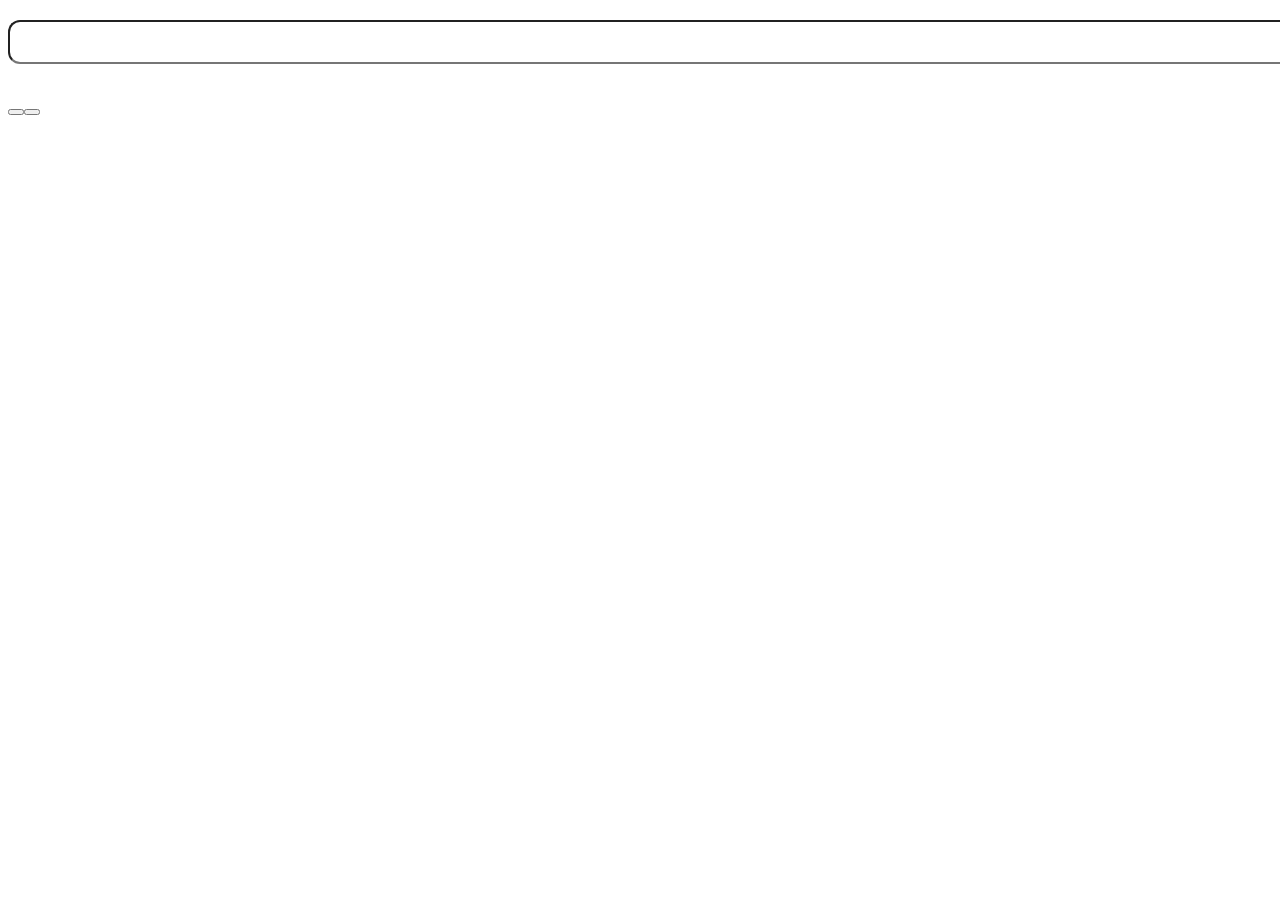
==== static/index.html @ 8a5dae83 "下载开关同步隐藏首页下载列:关闭时名字不可点且隐藏下载次数列(复制列保留);修复 loadSettings 未写入 st.nameDownload 的 bug" ====
<!doctype html>
<html lang="zh-CN">
<head>
<meta charset="utf-8">
<meta name="viewport" content="width=device-width,initial-scale=1">
<title>文件分享</title>
<link rel="stylesheet" href="/common.css">
<style>
#q{width:100%;padding:12px 14px;border-radius:12px;font-size:14px}
.chips{margin:12px 0 16px;display:flex;gap:8px;flex-wrap:wrap}
.chip{background:var(--card);color:var(--opt-fg);border:1px solid var(--border);border-radius:16px;padding:4px 12px;font-size:13px;cursor:pointer;backdrop-filter:var(--blur)}
.chip.on{background:var(--grad);color:#fff;border-color:transparent}
.u{display:flex;gap:8px}
.u input{flex:1;min-width:0;padding:6px 8px;border-radius:8px;font-family:ui-monospace,Menlo,Consolas,monospace;font-size:12px}
@media(max-width:700px){th:nth-child(4),td:nth-child(4),th:nth-child(5),td:nth-child(5),th:nth-child(6),td:nth-child(6){display:none}}
table.no-dl .c-dl{display:none}
</style>
</head>
<body data-title="site_title">
<div class="shell no-side">
  <div class="main">
    <header class="topbar">
      <div class="crumb"><span class="logo sm" data-icon="folder"></span><span data-i18n="site_title"></span></div>
      <div class="topright">
        <a class="btn gray" href="/admin"><span data-icon="shield"></span><span data-i18n="admin_link"></span></a>
        <div class="tools" id="tools"></div>
      </div>
    </header>
    <div class="content narrow">
      <div class="page-head">
        <h2 data-i18n="pg_home_t"></h2>
        <p data-i18n="pg_home_d"></p>
      </div>
      <input id="q" type="text" data-i18n-ph="search_ph">
      <div class="chips" id="chips"></div>
      <div class="card flush xscroll">
        <table>
          <thead><tr>
            <th data-i18n="th_req"></th><th data-i18n="th_name"></th><th data-i18n="th_addr"></th>
            <th data-i18n="th_desc"></th><th data-i18n="th_dl" class="c-dl"></th><th data-i18n="th_copies"></th>
          </tr></thead>
          <tbody id="tb"></tbody>
        </table>
      </div>
      <div class="pager">
        <button class="gray" id="prev" data-i18n="prev"></button><span id="pinfo"></span><button class="gray" id="next" data-i18n="next"></button>
      </div>
    </div>
  </div>
</div>
<script src="/common.js"></script>
<script>
const st={q:'',cat:null,page:1,size:20,pages:1,nameDownload:true};

async function loadSettings(){
  try{st.nameDownload=(await (await fetch('/api/settings')).json()).name_download!==false;}
  catch{st.nameDownload=true;}
}

async function loadCats(){
  const cs=await (await fetch('/api/categories')).json();
  $('#chips').innerHTML=cs.length?
    `<span class="chip ${st.cat==null?'on':''}" data-c="">${t('all')}</span>`+
    cs.map(c=>`<span class="chip ${st.cat===c.id?'on':''}" data-c="${c.id}">${esc(c.name)} (${c.count})</span>`).join(''):'';
}

async function load(){
  const p=new URLSearchParams({page:st.page,size:st.size});
  if(st.q)p.set('q',st.q);
  if(st.cat!=null)p.set('category',st.cat);
  const d=await (await fetch('/api/items?'+p)).json();
  st.pages=Math.max(1,Math.ceil(d.total/d.size));
  if(st.page>st.pages){st.page=st.pages;return load();}
  $('#tb').innerHTML=d.items.length?d.items.map(i=>{
    const nm=st.nameDownload
      ?`<a href="/go/${i.id}" target="_blank" rel="noopener">${esc(i.name)}</a>`
      :esc(i.name);
    return `<tr>
    <td><span class="tag ${i.required?'req':'opt'}">${i.required?t('req'):t('opt')}</span></td>
    <td>${nm}${i.alive===false?` <span class="tag req">${t('dead')}</span>`:''}</td>
    <td><div class="u"><input type="text" readonly value="${esc(i.url)}"><button data-u="${esc(i.url)}" data-id="${i.id}">${t('copy')}</button></div></td>
    <td>${esc(i.description)}</td>
    <td class="c-dl">${i.downloads}</td><td>${i.copies}</td></tr>`;
  }).join('')
    :`<tr><td colspan="${st.nameDownload?6:5}" class="empty">${t('none_found')}</td></tr>`;
  $('#tb').closest('table').classList.toggle('no-dl',!st.nameDownload);
  $('#pinfo').textContent=t('page_info',st.page,st.pages,d.total);
  $('#prev').disabled=st.page<=1;
  $('#next').disabled=st.page>=st.pages;
}

$('#tb').addEventListener('click',async e=>{
  const b=e.target.closest('button[data-u]');if(!b)return;
  const u=b.dataset.u;
  try{await navigator.clipboard.writeText(u)}catch{
    const x=document.createElement('textarea');x.value=u;document.body.append(x);x.select();
    document.execCommand('copy');x.remove();
  }
  fetch('/api/items/'+b.dataset.id+'/copy',{method:'POST',keepalive:true}).catch(()=>{});
  b.textContent=t('copied');setTimeout(()=>b.textContent=t('copy'),1200);
});
$('#chips').addEventListener('click',e=>{
  const c=e.target.closest('.chip');if(!c)return;
  st.cat=c.dataset.c===''?null:Number(c.dataset.c);st.page=1;loadCats();load();
});
$('#prev').onclick=()=>{if(st.page>1){st.page--;load();}};
$('#next').onclick=()=>{if(st.page<st.pages){st.page++;load();}};
let timer;
$('#q').addEventListener('input',e=>{
  clearTimeout(timer);
  timer=setTimeout(()=>{st.q=e.target.value.trim();st.page=1;load();},250);
});
window.onLangChange=()=>{loadCats();load();};
loadSettings().then(()=>{loadCats();load();});
</script>
</body>
</html>
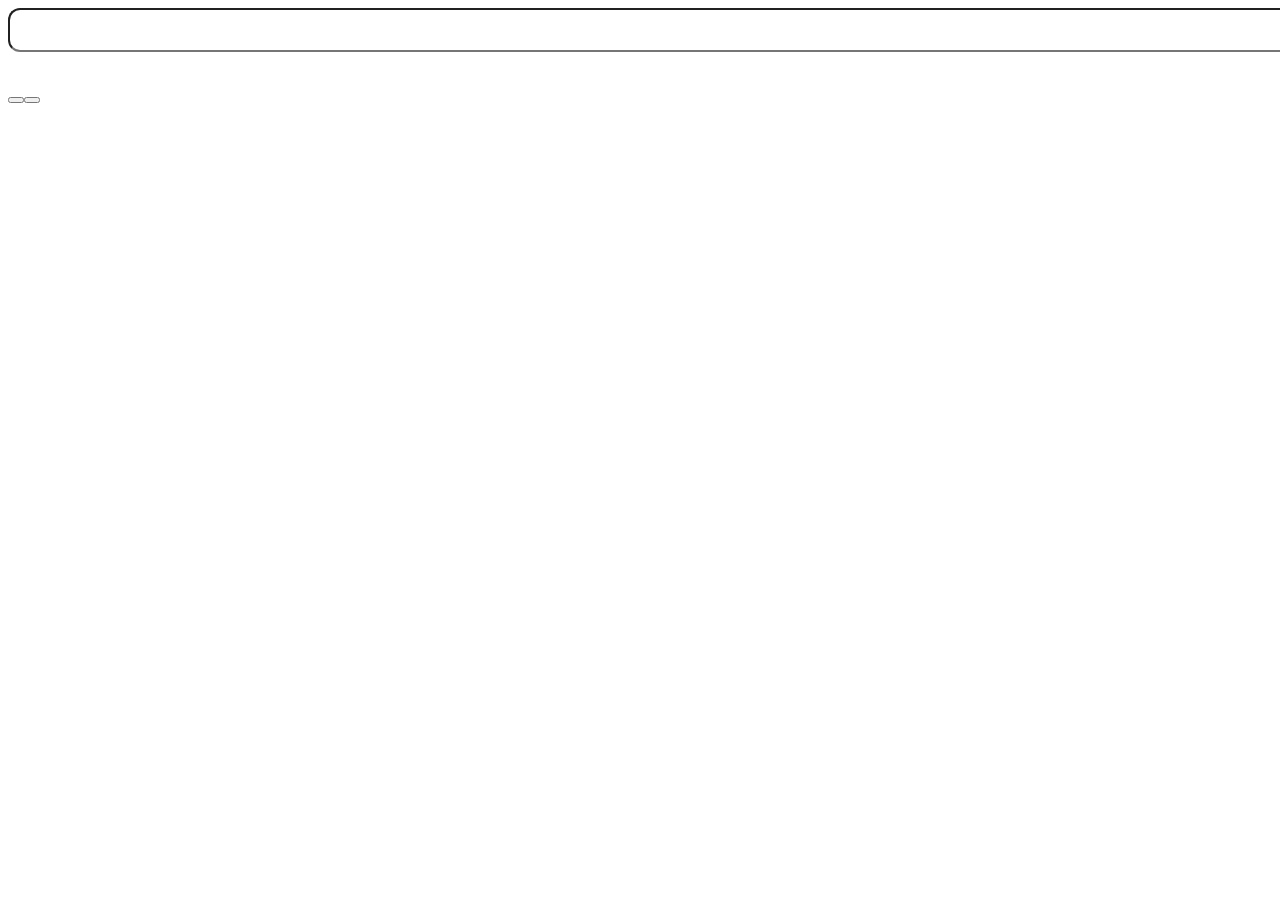
==== commit 06081dbe: "跑马灯:首页标题区改为顶部滚动横幅(后台增删改/颜色/排序/启用,Markdown+HTML,双端自适应)" ====
--- a/static/index.html
+++ b/static/index.html
@@ -12,8 +12,68 @@
 .chip.on{background:var(--grad);color:#fff;border-color:transparent}
 .u{display:flex;gap:8px}
 .u input{flex:1;min-width:0;padding:6px 8px;border-radius:8px;font-family:ui-monospace,Menlo,Consolas,monospace;font-size:12px}
-@media(max-width:700px){th:nth-child(4),td:nth-child(4),th:nth-child(5),td:nth-child(5),th:nth-child(6),td:nth-child(6){display:none}}
-table.no-dl .c-dl{display:none}
+@media(max-width:700px){
+  /* 移动端:列表转卡片,所有字段可见,无需横滑 */
+  #list-table thead{display:none}
+  #list-table tbody tr{display:block;background:var(--card);border:1px solid var(--border);border-radius:14px;margin-bottom:12px;padding:10px 12px}
+  #list-table td{display:block;border:0;padding:2px 0}
+  #list-table td.c-req,#list-table td.c-name{display:inline-block;vertical-align:middle;padding:0}
+  #list-table td.c-name{font-size:15px;font-weight:600;margin-left:8px;word-break:break-all}
+  #list-table td.c-addr{margin:8px 0 4px}
+  #list-table td.c-addr .u button{flex-shrink:0}
+  #list-table td.c-desc{color:var(--muted);font-size:12px;word-break:break-all}
+  #list-table td.c-dl,#list-table td.c-cp{display:inline-block;font-size:12px;color:var(--muted);margin-right:14px}
+  #list-table td.c-dl::before,#list-table td.c-cp::before{content:attr(data-label);margin-right:4px}
+  #list-table tbody tr:hover td{background:transparent}
+}
+#list-table.no-dl .c-dl{display:none}
+.page-foot{text-align:center;color:var(--muted);font-size:13px;margin:26px 0 10px;line-height:1.8;word-break:break-word}
+.page-foot a{color:#3b82f6}
+/* 跑马灯:首页顶部滚动横幅,自适应宽度 */
+.marquee{overflow:hidden;border:1px solid var(--border);border-radius:12px;background:var(--card);margin-bottom:16px}
+.mq-track{display:inline-flex;align-items:center;white-space:nowrap;will-change:transform;animation:mq-scroll 30s linear infinite;padding:10px 0}
+.marquee:hover .mq-track{animation-play-state:paused}
+@keyframes mq-scroll{from{transform:translateX(0)}to{transform:translateX(-50%)}}
+.mq-item{display:inline-flex;align-items:center;font-size:14px;font-weight:600;line-height:1.5}
+.mq-item p,.mq-item h1,.mq-item h2,.mq-item h3,.mq-item h4,.mq-item ul,.mq-item ol,.mq-item blockquote{display:inline;margin:0;padding:0}
+.mq-item li{display:inline}
+.mq-item img{max-height:1.6em;vertical-align:middle}
+.mq-sep{margin:0 28px;color:var(--muted);font-size:12px;flex-shrink:0}
+@media(max-width:700px){
+  .marquee{margin-bottom:12px;border-radius:10px}
+  .mq-track{padding:8px 0}
+  .mq-item{font-size:13px}
+  .mq-sep{margin:0 18px}
+}
+/* 弹窗公告:尺寸随内容自适应 */
+.modal-bd{position:fixed;inset:0;background:rgba(0,0,0,.5);backdrop-filter:blur(6px);display:flex;align-items:center;justify-content:center;z-index:99;padding:16px}
+.modal-bd[hidden]{display:none}
+.modal-card{position:relative;background:var(--bg);border:1px solid var(--border);border-radius:18px;width:min(92vw,600px);max-height:84vh;overflow:auto;padding:26px 26px 22px;box-shadow:0 24px 60px rgba(0,0,0,.35)}
+.modal-x{position:absolute;top:10px;right:12px;width:32px;height:32px;border-radius:50%;background:var(--row);color:var(--muted);font-size:18px;line-height:1}
+.modal-head{display:flex;align-items:center;justify-content:center;gap:8px;font-size:19px;font-weight:700;margin-bottom:8px}
+.modal-head .ico{width:22px;height:22px}
+.md-body{line-height:1.7;word-break:break-word}
+.md-body h1,.md-body h2,.md-body h3{margin:.6em 0 .4em}
+.md-body p{margin:.5em 0}
+.md-body ul,.md-body ol{padding-left:1.4em;margin:.5em 0}
+.md-body a{color:#3b82f6}
+.md-body img{max-width:100%;border-radius:8px}
+.md-body pre{background:var(--row);padding:10px 12px;border-radius:8px;overflow:auto}
+.md-body code{font-family:ui-monospace,Menlo,Consolas,monospace;font-size:.9em}
+.md-body table{width:100%;border-collapse:collapse;margin:.6em 0}
+.md-body th,.md-body td{border:1px solid var(--border);padding:6px 10px}
+#ad-ok{display:block;margin:18px auto 0;background:var(--grad);color:#fff;border:0;border-radius:999px;padding:10px 46px;font-size:15px;cursor:pointer}
+/* 弹窗移动端适配 */
+@media(max-width:700px){
+  .modal-bd{padding:12px}
+  .modal-card{width:100%;max-height:88vh;padding:20px 16px 18px;border-radius:16px}
+  .modal-head{font-size:17px;margin-bottom:6px}
+  .modal-head .ico{width:20px;height:20px}
+  .modal-x{width:38px;height:38px;top:8px;right:8px;font-size:20px}
+  .md-body{font-size:14px;overflow-wrap:anywhere}
+  .md-body h1{font-size:20px}.md-body h2{font-size:18px}.md-body h3{font-size:16px}
+  #ad-ok{width:100%;padding:13px;font-size:16px;margin-top:16px}
+}
 </style>
 </head>
 <body data-title="site_title">
@@ -27,14 +87,11 @@
       </div>
     </header>
     <div class="content narrow">
-      <div class="page-head">
-        <h2 data-i18n="pg_home_t"></h2>
-        <p data-i18n="pg_home_d"></p>
-      </div>
+      <div class="marquee" id="marquee" hidden><div class="mq-track" id="mq-track"></div></div>
       <input id="q" type="text" data-i18n-ph="search_ph">
       <div class="chips" id="chips"></div>
       <div class="card flush xscroll">
-        <table>
+        <table id="list-table">
           <thead><tr>
             <th data-i18n="th_req"></th><th data-i18n="th_name"></th><th data-i18n="th_addr"></th>
             <th data-i18n="th_desc"></th><th data-i18n="th_dl" class="c-dl"></th><th data-i18n="th_copies"></th>
@@ -45,16 +102,57 @@
       <div class="pager">
         <button class="gray" id="prev" data-i18n="prev"></button><span id="pinfo"></span><button class="gray" id="next" data-i18n="next"></button>
       </div>
+      <footer id="site-footer" class="page-foot" hidden></footer>
     </div>
   </div>
 </div>
-<script src="/common.js"></script>
+<div id="ad-modal" class="modal-bd" hidden>
+  <div class="modal-card">
+    <button class="modal-x" id="ad-x" aria-label="close">×</button>
+    <div class="modal-head"><span data-icon="mega"></span><span data-i18n="ad_title"></span></div>
+    <div id="ad-body" class="md-body"></div>
+    <button id="ad-ok" data-i18n="ad_ok"></button>
+  </div>
+</div>
+<script src="/common.js?v=20261014"></script>
 <script>
 const st={q:'',cat:null,page:1,size:20,pages:1,nameDownload:true};
 
 async function loadSettings(){
-  try{st.nameDownload=(await (await fetch('/api/settings')).json()).name_download!==false;}
-  catch{st.nameDownload=true;}
+  try{
+    const s=await (await fetch('/api/settings')).json();
+    st.nameDownload=s.name_download!==false;
+    if(s.footer_html){
+      $('#site-footer').innerHTML=s.footer_html;
+      $('#site-footer').hidden=false;
+    }
+  }catch{st.nameDownload=true;}
+}
+
+async function loadAds(){
+  try{
+    const ads=await (await fetch('/api/ads')).json();
+    if(!ads.length)return;
+    $('#ad-body').innerHTML=ads[0].html;
+    $('#ad-modal').hidden=false;
+  }catch{}
+}
+$('#ad-x').onclick=()=>{$('#ad-modal').hidden=true;};
+$('#ad-ok').onclick=()=>{$('#ad-modal').hidden=true;};
+
+async function loadMarquee(){
+  try{
+    const ms=await (await fetch('/api/marquees')).json();
+    if(!ms.length)return;
+    const sep='<span class="mq-sep">◆</span>';
+    const unit=ms.map(m=>`<span class="mq-item" style="color:${m.color}">${m.html}</span>`).join(sep)+sep;
+    const tr=$('#mq-track');
+    tr.innerHTML=unit+unit; // 两份完全相同,translateX(-50%)无缝循环
+    // 按内容宽度定速,保证滚动速度一致
+    const w=tr.scrollWidth/2;
+    tr.style.animationDuration=Math.max(8,w/60)+'s';
+    $('#marquee').hidden=false;
+  }catch{}
 }
 
 async function loadCats(){
@@ -75,12 +173,14 @@
     const nm=st.nameDownload
       ?`<a href="/go/${i.id}" target="_blank" rel="noopener">${esc(i.name)}</a>`
       :esc(i.name);
+    const pin=i.pinned
+      ?`<span class="tag pin" style="border-color:${esc(i.pin_color)};color:${esc(i.pin_color)}">${t('pinned')}</span>`:'';
     return `<tr>
-    <td><span class="tag ${i.required?'req':'opt'}">${i.required?t('req'):t('opt')}</span></td>
-    <td>${nm}${i.alive===false?` <span class="tag req">${t('dead')}</span>`:''}</td>
-    <td><div class="u"><input type="text" readonly value="${esc(i.url)}"><button data-u="${esc(i.url)}" data-id="${i.id}">${t('copy')}</button></div></td>
-    <td>${esc(i.description)}</td>
-    <td class="c-dl">${i.downloads}</td><td>${i.copies}</td></tr>`;
+    <td class="c-req">${pin}</td>
+    <td class="c-name">${nm}${i.alive===false?` <span class="tag req">${t('dead')}</span>`:''}</td>
+    <td class="c-addr"><div class="u"><input type="text" readonly value="${esc(i.url)}"><button data-u="${esc(i.url)}" data-id="${i.id}">${t('copy')}</button></div></td>
+    <td class="c-desc">${esc(i.description)}</td>
+    <td class="c-dl" data-label="${t('th_dl')}">${i.downloads}</td><td class="c-cp" data-label="${t('th_copies')}">${i.copies}</td></tr>`;
   }).join('')
     :`<tr><td colspan="${st.nameDownload?6:5}" class="empty">${t('none_found')}</td></tr>`;
   $('#tb').closest('table').classList.toggle('no-dl',!st.nameDownload);
@@ -111,7 +211,7 @@
   timer=setTimeout(()=>{st.q=e.target.value.trim();st.page=1;load();},250);
 });
 window.onLangChange=()=>{loadCats();load();};
-loadSettings().then(()=>{loadCats();load();});
+loadSettings().then(()=>{loadCats();load();loadAds();loadMarquee();});
 </script>
 </body>
 </html>
